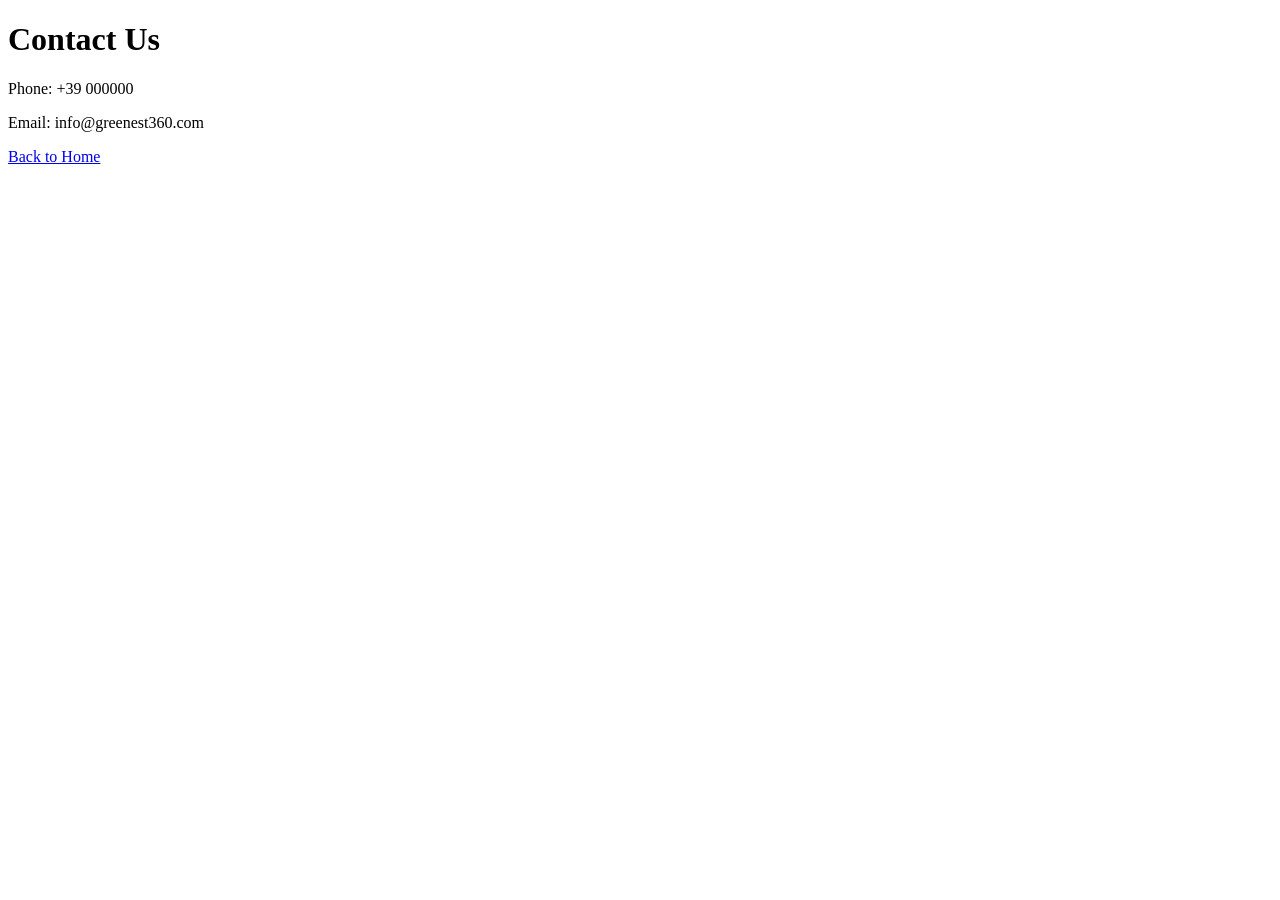
==== contacts.html @ 558efaed "website deployed" ====
<!DOCTYPE html>
<html>
  <head>
    <title>Contact Us</title>
  </head>
  <body>
    <h1>Contact Us</h1>
    <p>Phone: +39 000000</p>
    <p>Email: info@greenest360.com</p>
    <a href="index.html">Back to Home</a>
  </body>
</html>
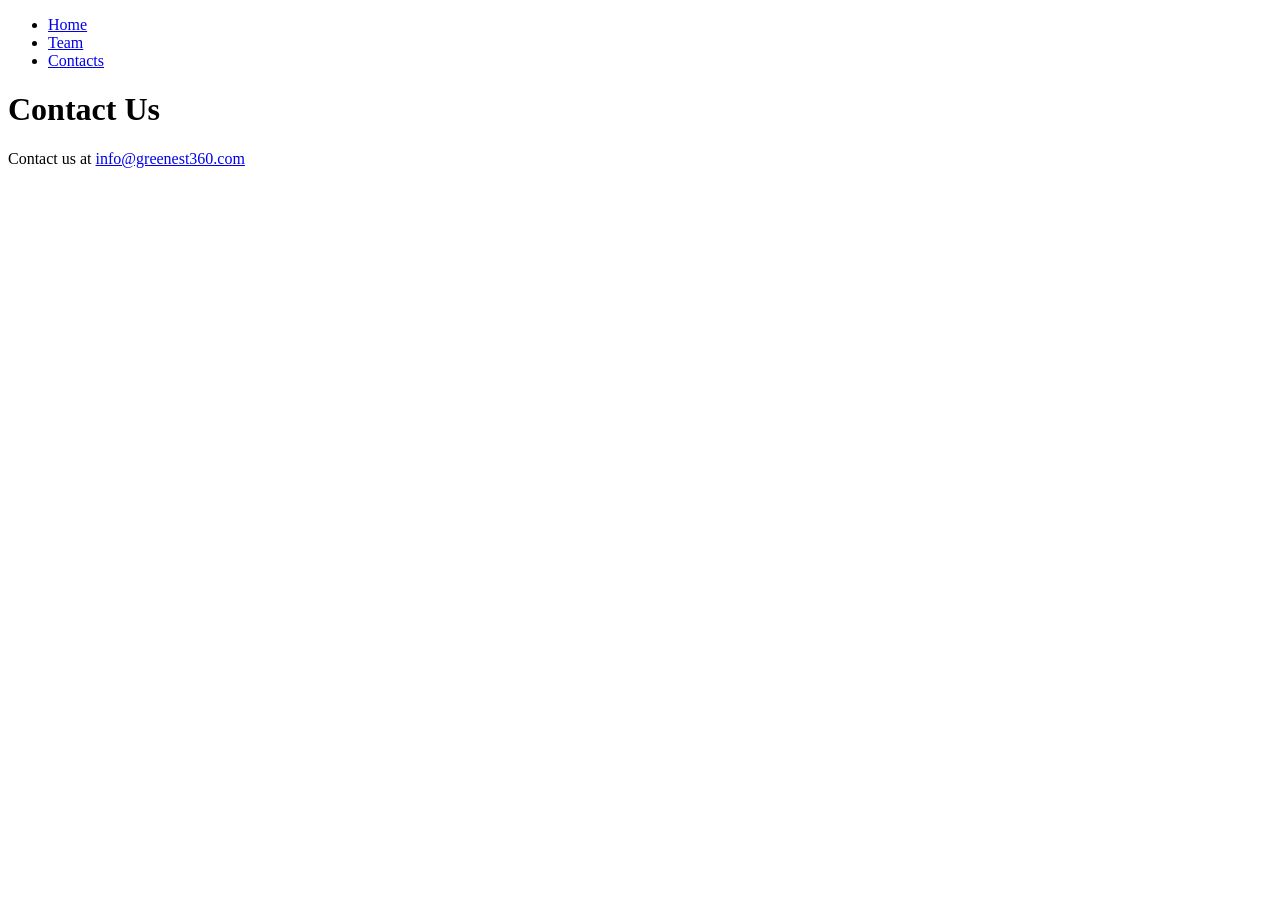
==== commit 943b47e0: "." ====
--- a/contacts.html
+++ b/contacts.html
@@ -1,12 +1,21 @@
 <!DOCTYPE html>
 <html>
   <head>
-    <title>Contact Us</title>
+    <title>Greenest360 - Contacts</title>
   </head>
   <body>
-    <h1>Contact Us</h1>
-    <p>Phone: +39 000000</p>
-    <p>Email: info@greenest360.com</p>
-    <a href="index.html">Back to Home</a>
-  </body>
-</html>
+    <nav>
+      <ul>
+        <li><a href="index.html">Home</a></li>
+        <li><a href="team.html">Team</a></li>
+        <li><a href="contacts.html">Contacts</a></li>
+      </ul>
+    </nav>
+    <main>
+      <header>
+        <h1>Contact Us</h1>
+      </div>
+    </div>
+    <div class="footer">
+        <p>Contact us at <a href="mailto:info@greenest360.com">info@greenest360.com</a></p>
+    </div>
